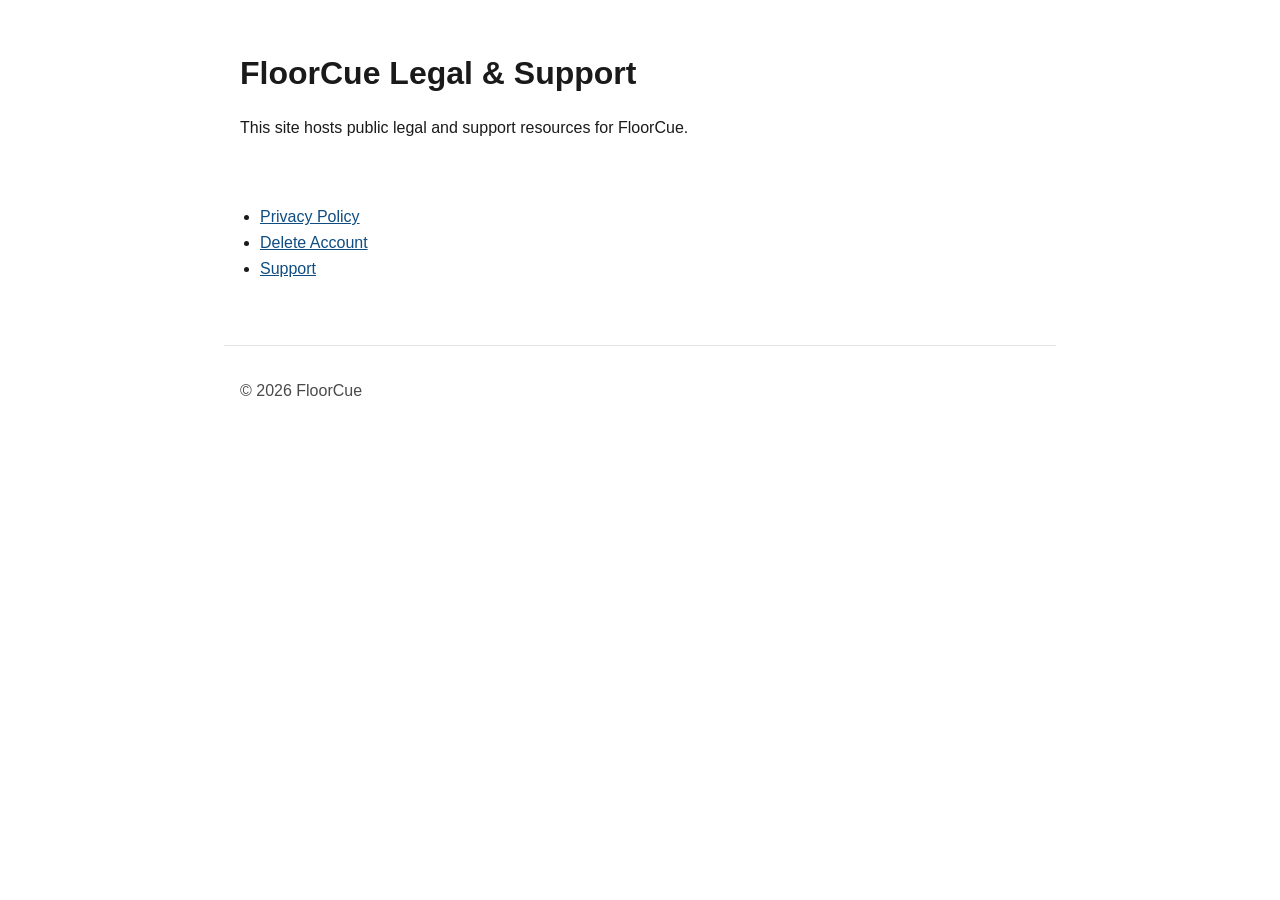
==== index.html @ d786d6a8 "Create static legal/support pages and Pages workflow" ====
<!doctype html>
<html lang="en">
<head>
  <meta charset="utf-8">
  <meta name="viewport" content="width=device-width, initial-scale=1">
  <title>FloorCue Legal &amp; Support</title>
  <meta name="description" content="Public legal and support resources for the FloorCue app.">
  <link rel="stylesheet" href="styles.css">
</head>
<body>
  <header>
    <h1>FloorCue Legal &amp; Support</h1>
    <p>This site hosts public legal and support resources for FloorCue.</p>
  </header>
  <main>
    <nav aria-label="Legal and support links">
      <ul>
        <li><a href="privacy/">Privacy Policy</a></li>
        <li><a href="delete-account/">Delete Account</a></li>
        <li><a href="support/">Support</a></li>
      </ul>
    </nav>
  </main>
  <footer>
    <p>&copy; 2026 FloorCue</p>
  </footer>
</body>
</html>
---- styles.css ----
:root {
  color-scheme: light;
}

* {
  box-sizing: border-box;
}

body {
  margin: 0;
  font-family: -apple-system, BlinkMacSystemFont, "Segoe UI", Roboto, Helvetica, Arial, sans-serif;
  line-height: 1.6;
  color: #1a1a1a;
  background: #ffffff;
}

header,
main,
footer {
  max-width: 52rem;
  margin: 0 auto;
  padding: 1rem;
}

header {
  padding-top: 2rem;
}

h1,
h2 {
  line-height: 1.25;
}

a {
  color: #0f4c81;
}

a:focus,
a:hover {
  text-decoration-thickness: 2px;
}

nav ul,
main ul {
  padding-left: 1.25rem;
}

footer {
  border-top: 1px solid #e3e3e3;
  margin-top: 2rem;
  color: #4a4a4a;
}

@media (max-width: 600px) {
  header,
  main,
  footer {
    padding: 0.875rem;
  }

  header {
    padding-top: 1.25rem;
  }
}
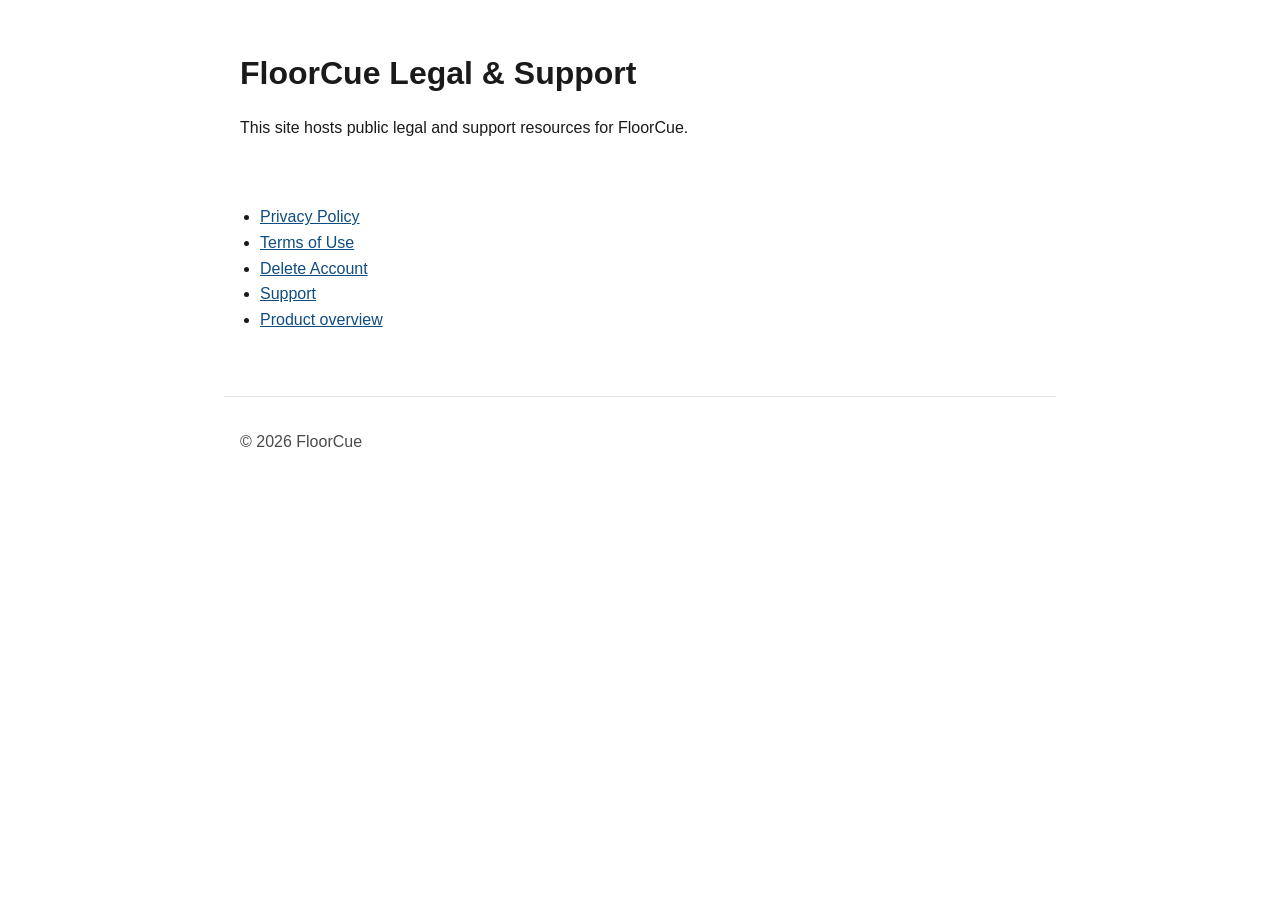
==== commit b5b0e348: "Add FloorCue marketing landing page for store Marketing URL. Co-authored-by: Cursor <cursoragent@cur" ====
--- a/index.html
+++ b/index.html
@@ -16,8 +16,10 @@
     <nav aria-label="Legal and support links">
       <ul>
         <li><a href="privacy/">Privacy Policy</a></li>
+        <li><a href="terms/">Terms of Use</a></li>
         <li><a href="delete-account/">Delete Account</a></li>
         <li><a href="support/">Support</a></li>
+        <li><a href="landing/">Product overview</a></li>
       </ul>
     </nav>
   </main>
